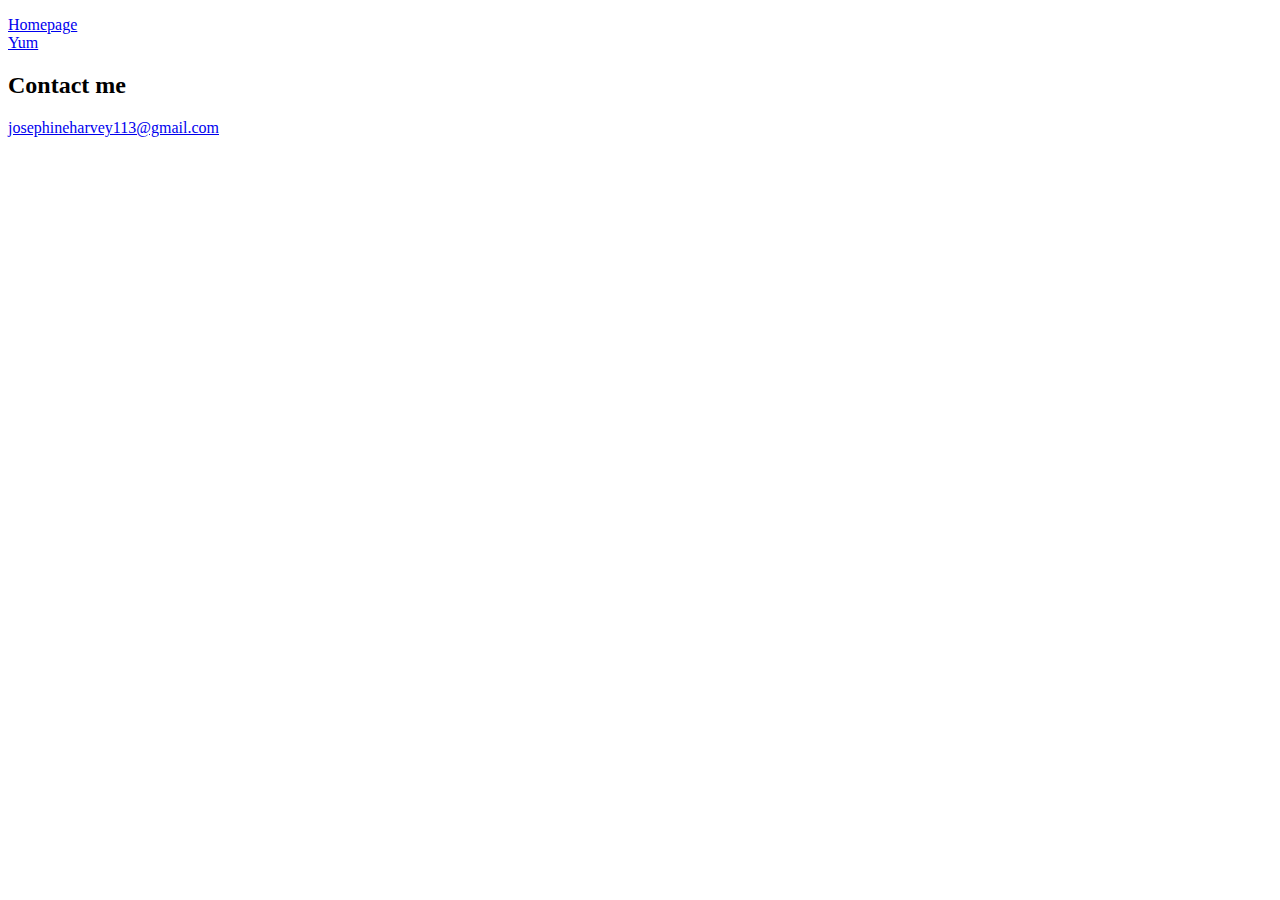
==== contact.html @ 0db47281 "Created initial file structure" ====
<!DOCTYPE html>
<html lang="en">
  <head>
    <meta charset="UTF-8" />
    <meta http-equiv="X-UA-Compatible" content="IE=edge" />
    <meta name="viewport" content="width=device-width, initial-scale=1.0" />
    <title>Contact Croissants</title>
  </head>
  <body>
    <p>
        <a href="/index.html">Homepage</a>
        <br />
        <a href="/photo.html">Yum</a>
    </p>
    <h2>Contact me</h2>
      <a href="mailto:josephineharvey113@gmail.com"
        >josephineharvey113@gmail.com</a>
  </body>
</html>
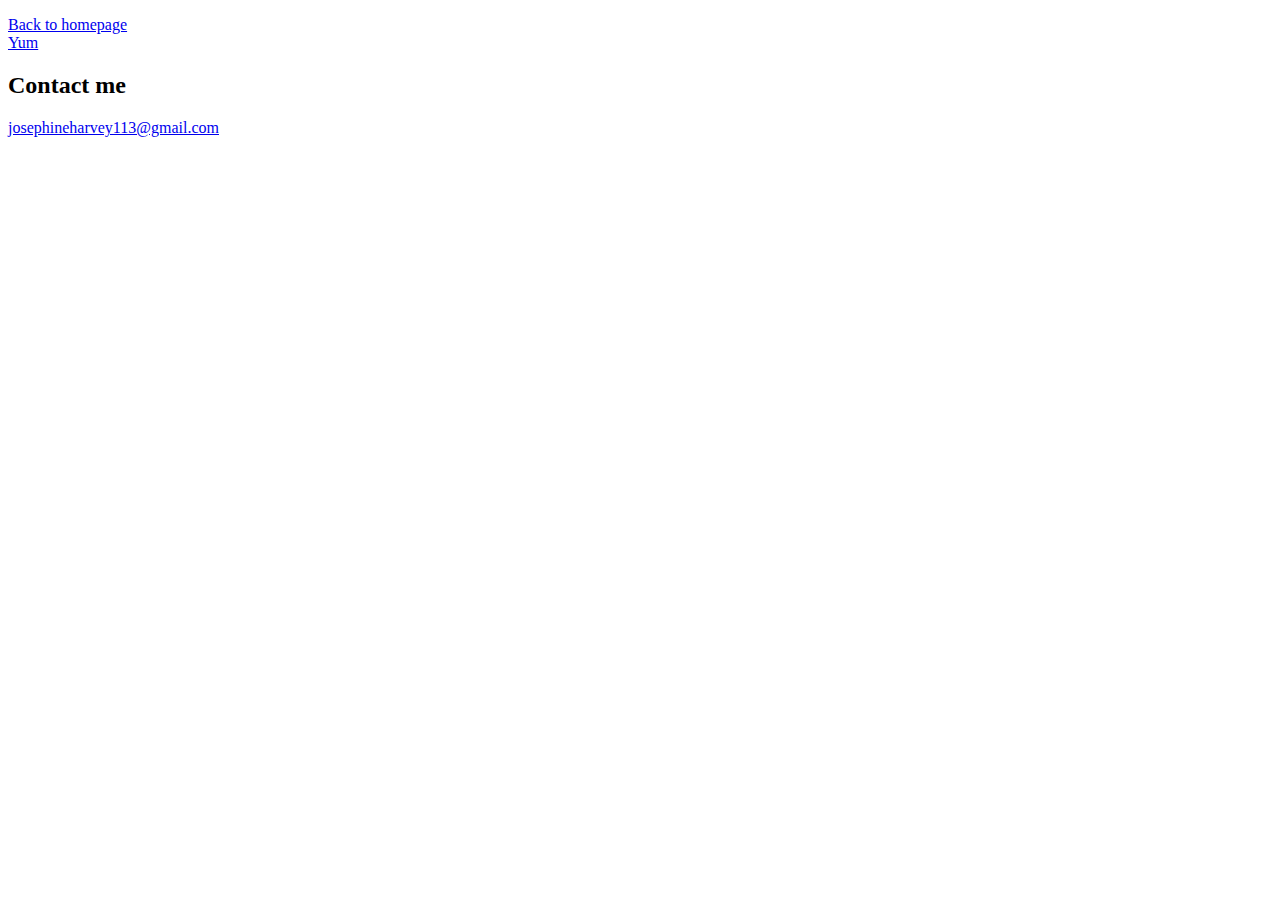
==== commit afa78c64: "added links to connect pages together" ====
--- a/contact.html
+++ b/contact.html
@@ -8,7 +8,7 @@
   </head>
   <body>
     <p>
-        <a href="/index.html">Homepage</a>
+        <a href="/index.html">Back to homepage</a>
         <br />
         <a href="/photo.html">Yum</a>
     </p>
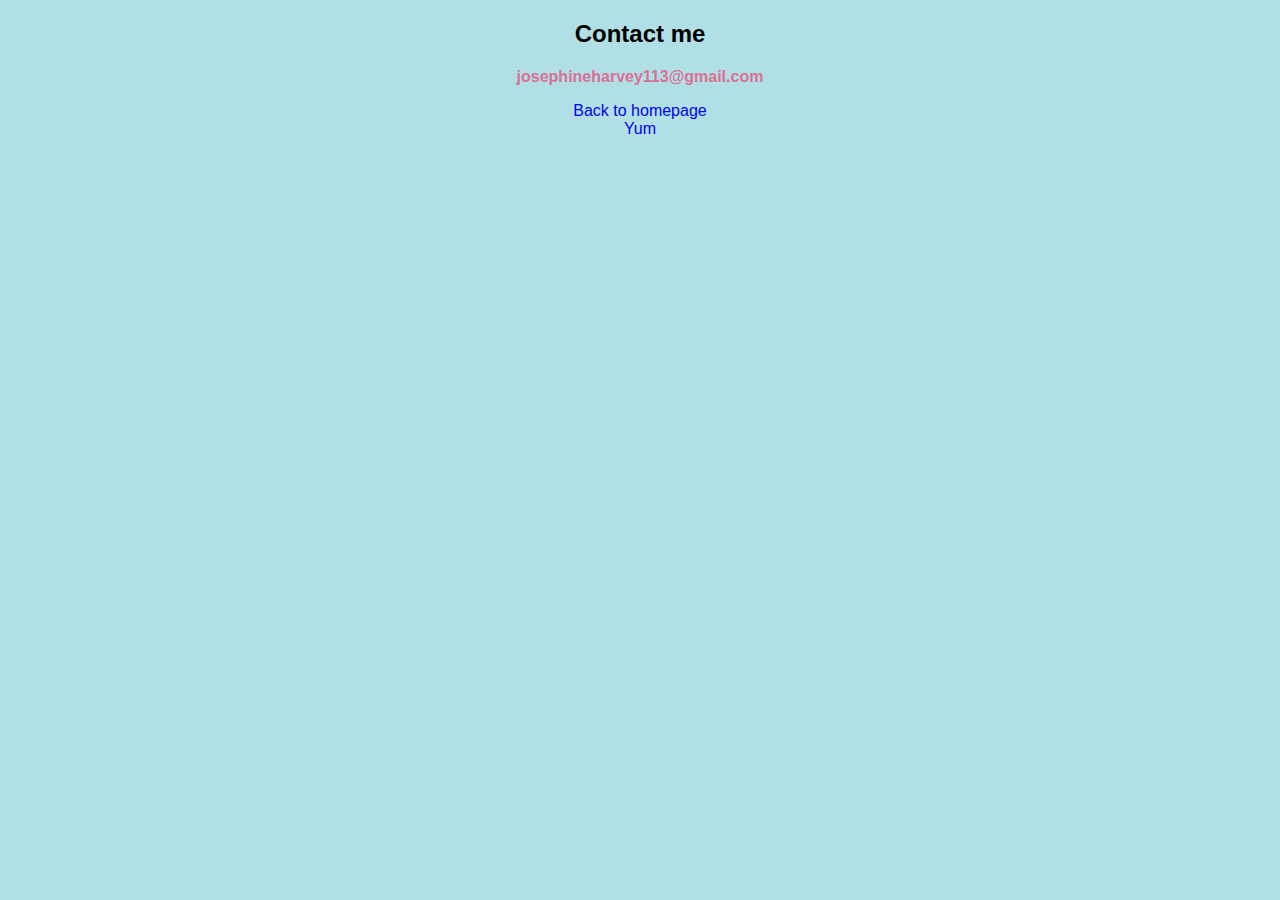
==== commit f9ed826d: "Added css, made html adjustments" ====
--- a/contact.html
+++ b/contact.html
@@ -5,15 +5,17 @@
     <meta http-equiv="X-UA-Compatible" content="IE=edge" />
     <meta name="viewport" content="width=device-width, initial-scale=1.0" />
     <title>Contact Croissants</title>
+    <link rel="stylesheet" href="/src/style.css" />
   </head>
   <body>
+    <h2>Contact me</h2>
+    <a href="mailto:josephineharvey113@gmail.com"
+      class="email">josephineharvey113@gmail.com</a
+    >
     <p>
-        <a href="/index.html">Back to homepage</a>
-        <br />
-        <a href="/photo.html">Yum</a>
+      <a href="/index.html" class="link">Back to homepage</a>
+      <br />
+      <a href="/photo.html" class="link">Yum</a>
     </p>
-    <h2>Contact me</h2>
-      <a href="mailto:josephineharvey113@gmail.com"
-        >josephineharvey113@gmail.com</a>
   </body>
 </html>
--- a/src/style.css
+++ b/src/style.css
@@ -0,0 +1,19 @@
+body {
+    background-color: powderblue;
+    font-family: Verdana, Geneva, Tahoma, sans-serif;
+    text-align:center;
+}
+
+h1,
+.email {
+  color: palevioletred;
+}
+
+.link,
+.email {
+    text-decoration: none;
+}
+
+.email {
+ font-weight: bolder;
+}